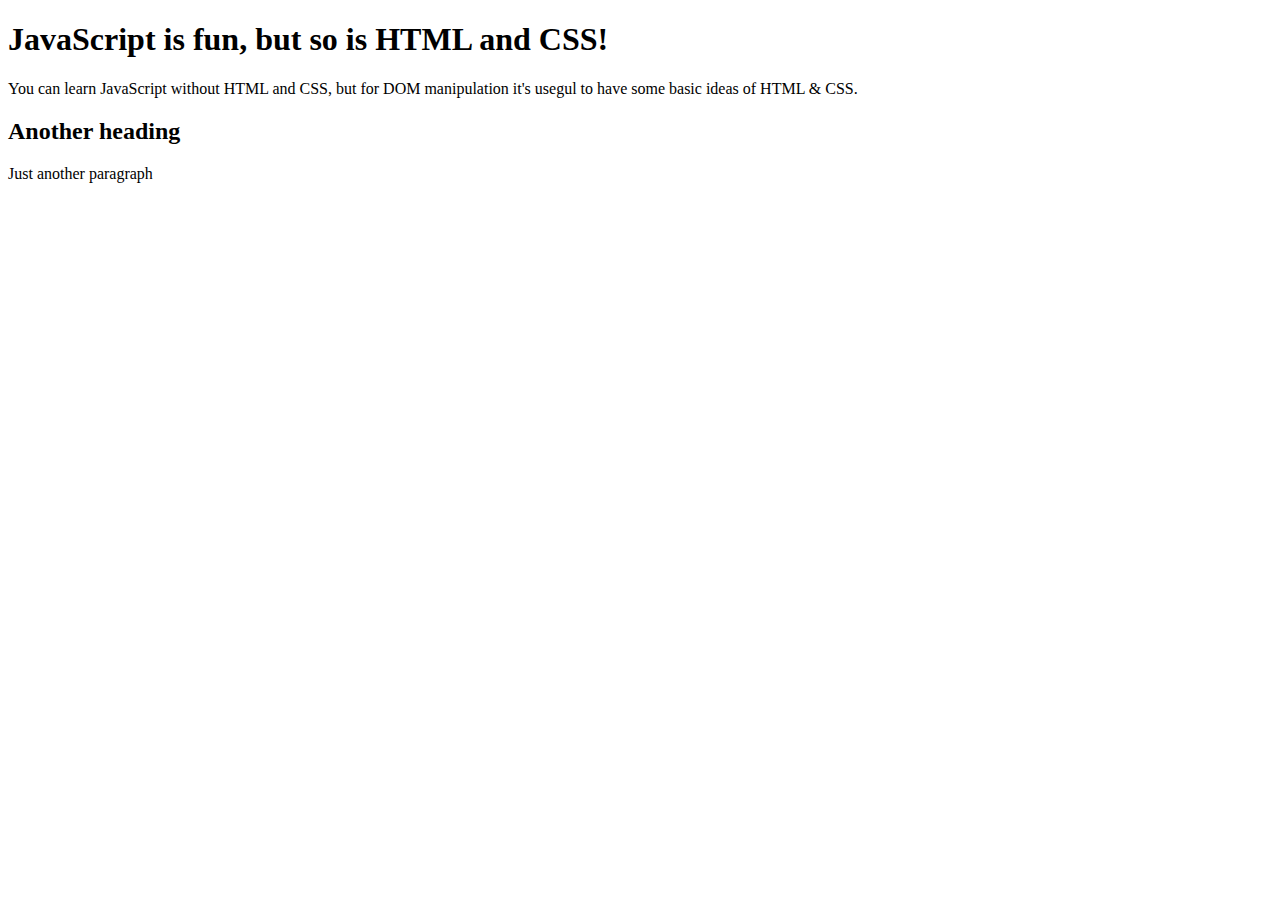
==== complete-javascript-course-master/04-HTML-CSS/middle/index.html @ 9e7bf22c "Chapter 6 HTML & CSS" ====
<!DOCTYPE html>
<html lang="en">
  <head>
    <meta charset="UTF-8" />
    <meta http-equiv="X-UA-Compatible" content="IE=edge" />
    <meta name="viewport" content="width=device-width, initial-scale=1.0" />
    <title>Learning HTML & CSS</title>
  </head>
  <body>
    <h1>JavaScript is fun, but so is HTML and CSS!</h1>
    <p>
      You can learn JavaScript without HTML and CSS, but for DOM manipulation
      it's usegul to have some basic ideas of HTML & CSS.
    </p>
    <h2>Another heading</h2>
    <p>Just another paragraph</p>
  </body>
</html>
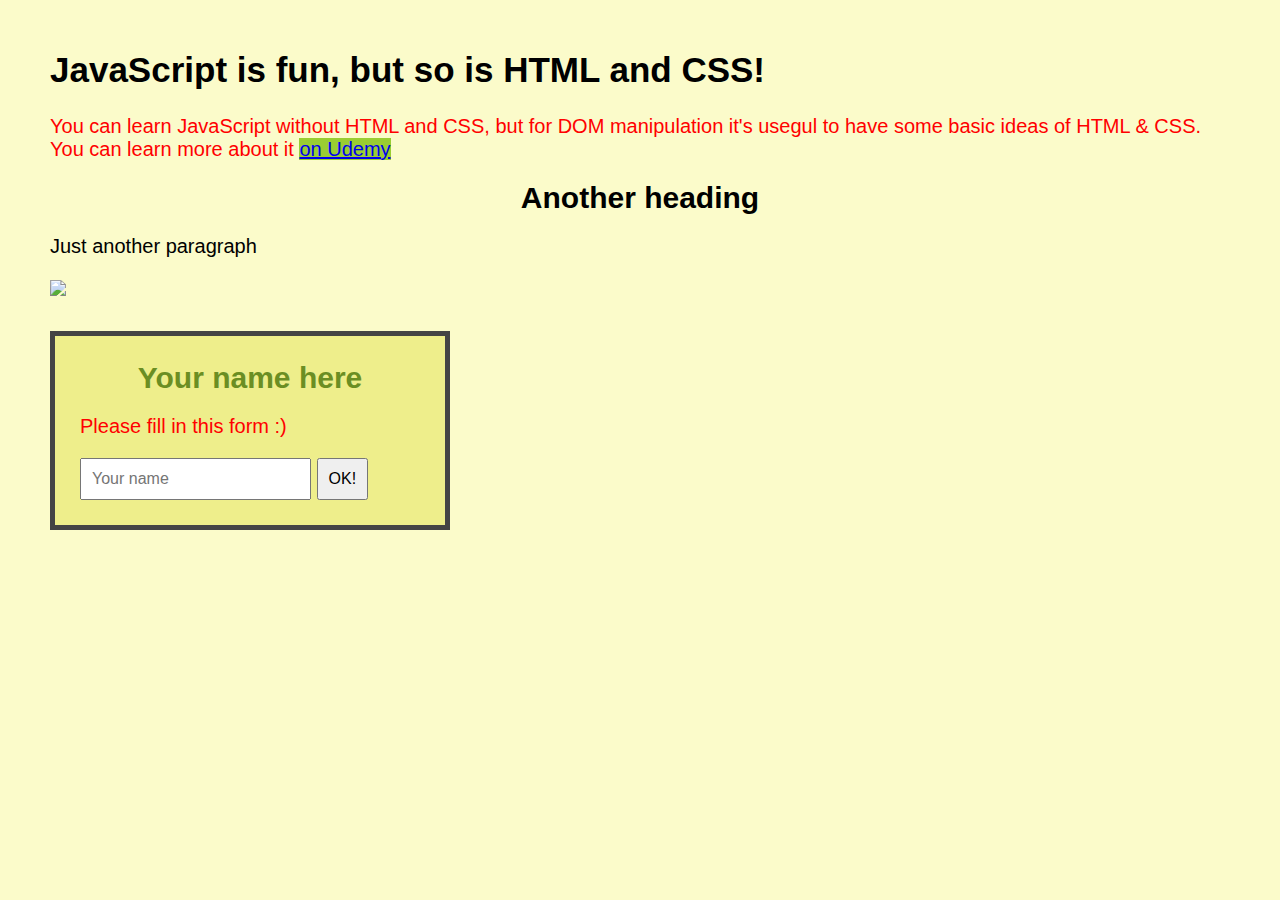
==== commit 65669b79: "Following Section 6" ====
--- a/complete-javascript-course-master/04-HTML-CSS/middle/index.html
+++ b/complete-javascript-course-master/04-HTML-CSS/middle/index.html
@@ -4,15 +4,30 @@
     <meta charset="UTF-8" />
     <meta http-equiv="X-UA-Compatible" content="IE=edge" />
     <meta name="viewport" content="width=device-width, initial-scale=1.0" />
+    <link rel="stylesheet" href="style.css" />
     <title>Learning HTML & CSS</title>
   </head>
   <body>
     <h1>JavaScript is fun, but so is HTML and CSS!</h1>
-    <p>
+    <p class="first">
       You can learn JavaScript without HTML and CSS, but for DOM manipulation
-      it's usegul to have some basic ideas of HTML & CSS.
+      it's usegul to have some basic ideas of HTML & CSS. You can learn more
+      about it
+      <a href="https://www.udemy.com/user/jonasschmedtmann"> on Udemy</a>
     </p>
     <h2>Another heading</h2>
-    <p>Just another paragraph</p>
+    <p class="second">Just another paragraph</p>
+
+    <img
+      id="course-image"
+      src="https://img-b.udemycdn.com/user/200_H/7799204_2091_5.jpg"
+    />
+
+    <form id="your-name">
+      <h2>Your name here</h2>
+      <p class="first">Please fill in this form :)</p>
+      <input type="text" placeholder="Your name" />
+      <button>OK!</button>
+    </form>
   </body>
 </html>
--- a/complete-javascript-course-master/04-HTML-CSS/middle/style.css
+++ b/complete-javascript-course-master/04-HTML-CSS/middle/style.css
@@ -0,0 +1,56 @@
+* {
+  margin: 0;
+  padding: 0;
+  box-sizing: border-box;
+}
+
+body {
+  background-color: rgb(251, 251, 202);
+  font-family: Arial, Helvetica, sans-serif;
+  font-size: 20px;
+  padding: 50px;
+}
+
+h1 {
+  font-size: 35px;
+  margin-bottom: 25px;
+}
+
+h2 {
+  margin-bottom: 20px;
+  text-align: center;
+}
+
+p {
+  margin-bottom: 20px;
+}
+
+.first {
+  color: red;
+}
+
+#your-name {
+  background-color: rgb(238, 238, 139);
+  border: 5px solid #444;
+  width: 400px;
+  padding: 25px;
+  margin-top: 30px;
+}
+
+input,
+button {
+  padding: 10px;
+  font-size: 16px;
+}
+
+a {
+  background-color: yellowgreen;
+}
+
+#course-image {
+  width: 300px;
+}
+
+#your-name h2 {
+  color: olivedrab;
+}
